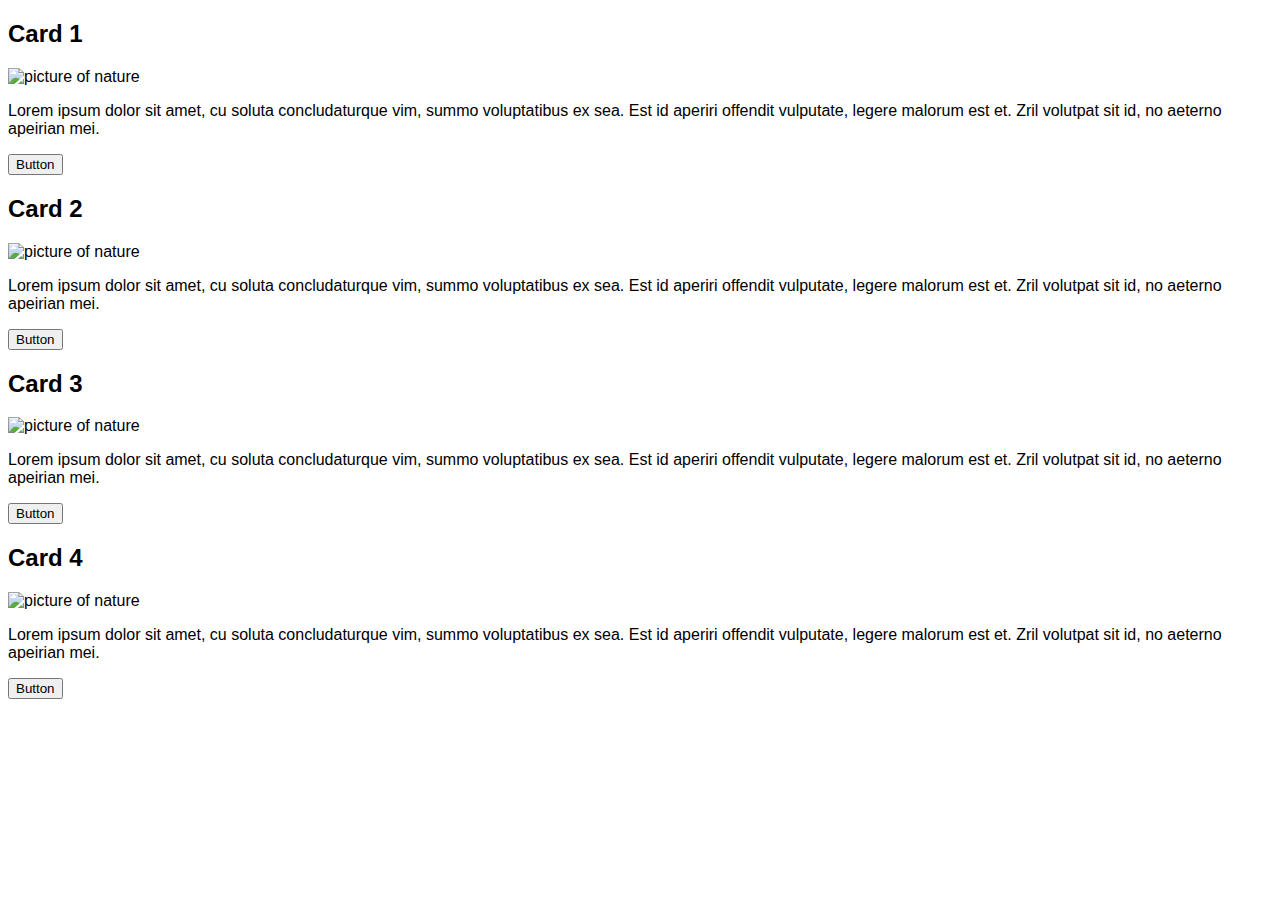
==== lab01/exercise02/index.html @ 4959d06f "my first commit" ====
<!DOCTYPE html>
<html lang="en" >
<head>
    <meta charset="UTF-8">
    <title>Flexbox Exercise</title>
    <link rel="stylesheet" href="style.css">
    <!-- <meta name="viewport" content="width=device-width, initial-scale=1.0"> -->
</head>
<body>
    <main>
        <section>
            <h2>Card 1</h2>
            <img src="https://picsum.photos/id/10/360/260" alt="picture of nature" />
            <p>Lorem ipsum dolor sit amet, cu soluta concludaturque vim, summo voluptatibus ex sea. Est id aperiri offendit vulputate, legere malorum est et. Zril volutpat sit id, no aeterno apeirian mei.</p>
            <button>Button</button>
        </section>
        
        <section>
            <h2>Card 2</h2>
            <img src="https://picsum.photos/id/11/360/260" alt="picture of nature" />
            <p>Lorem ipsum dolor sit amet, cu soluta concludaturque vim, summo voluptatibus ex sea. Est id aperiri offendit vulputate, legere malorum est et. Zril volutpat sit id, no aeterno apeirian mei.</p>
            <button>Button</button>
        </section>
        
        <section>
            <h2>Card 3</h2>
            <img src="https://picsum.photos/id/12/360/260" alt="picture of nature" />
            <p>Lorem ipsum dolor sit amet, cu soluta concludaturque vim, summo voluptatibus ex sea. Est id aperiri offendit vulputate, legere malorum est et. Zril volutpat sit id, no aeterno apeirian mei.</p>
            <button>Button</button>
        </section>
        
        <section>
            <h2>Card 4</h2>
            <img src="https://picsum.photos/id/13/360/260" alt="picture of nature" />
            <p>Lorem ipsum dolor sit amet, cu soluta concludaturque vim, summo voluptatibus ex sea. Est id aperiri offendit vulputate, legere malorum est et. Zril volutpat sit id, no aeterno apeirian mei.</p>
            <button>Button</button>
        </section>
    </main>
  
</body>
</html>
---- lab01/exercise02/style.css ----
body * {
    box-sizing: border-box;
}

body {
    font-family: Arial, Helvetica, sans-serif;
}

/*
Add some style blocks below this line to style the cards.
Feel free to borrow from Exercise 1.
*/


/* Tablet Media Query */
@media only screen and (max-width: 1000px) {

}

/* Mobile Phone Media Query */
@media only screen and (max-width: 600px) {

    
}
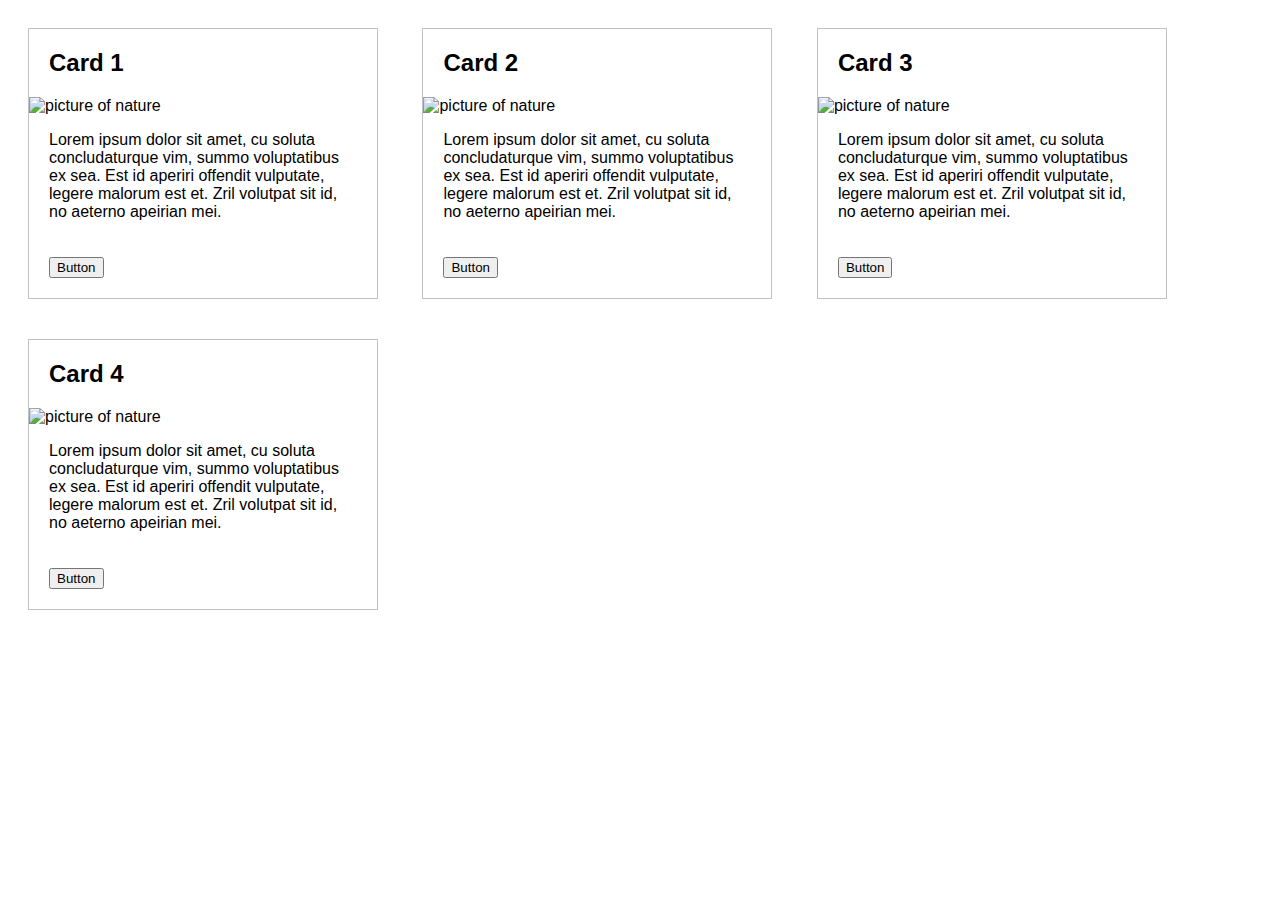
==== commit b8e2507d: "committing all my files" ====
--- a/lab01/exercise02/index.html
+++ b/lab01/exercise02/index.html
@@ -4,37 +4,39 @@
     <meta charset="UTF-8">
     <title>Flexbox Exercise</title>
     <link rel="stylesheet" href="style.css">
-    <!-- <meta name="viewport" content="width=device-width, initial-scale=1.0"> -->
+    <meta name="viewport" content="width=device-width, initial-scale=1.0">
 </head>
 <body>
     <main>
-        <section>
-            <h2>Card 1</h2>
-            <img src="https://picsum.photos/id/10/360/260" alt="picture of nature" />
-            <p>Lorem ipsum dolor sit amet, cu soluta concludaturque vim, summo voluptatibus ex sea. Est id aperiri offendit vulputate, legere malorum est et. Zril volutpat sit id, no aeterno apeirian mei.</p>
-            <button>Button</button>
-        </section>
-        
-        <section>
-            <h2>Card 2</h2>
-            <img src="https://picsum.photos/id/11/360/260" alt="picture of nature" />
-            <p>Lorem ipsum dolor sit amet, cu soluta concludaturque vim, summo voluptatibus ex sea. Est id aperiri offendit vulputate, legere malorum est et. Zril volutpat sit id, no aeterno apeirian mei.</p>
-            <button>Button</button>
-        </section>
-        
-        <section>
-            <h2>Card 3</h2>
-            <img src="https://picsum.photos/id/12/360/260" alt="picture of nature" />
-            <p>Lorem ipsum dolor sit amet, cu soluta concludaturque vim, summo voluptatibus ex sea. Est id aperiri offendit vulputate, legere malorum est et. Zril volutpat sit id, no aeterno apeirian mei.</p>
-            <button>Button</button>
-        </section>
-        
-        <section>
-            <h2>Card 4</h2>
-            <img src="https://picsum.photos/id/13/360/260" alt="picture of nature" />
-            <p>Lorem ipsum dolor sit amet, cu soluta concludaturque vim, summo voluptatibus ex sea. Est id aperiri offendit vulputate, legere malorum est et. Zril volutpat sit id, no aeterno apeirian mei.</p>
-            <button>Button</button>
-        </section>
+        <div class="container">
+            <section>
+                <h2>Card 1</h2>
+                <img src="https://picsum.photos/id/10/360/260" alt="picture of nature" />
+                <p>Lorem ipsum dolor sit amet, cu soluta concludaturque vim, summo voluptatibus ex sea. Est id aperiri offendit vulputate, legere malorum est et. Zril volutpat sit id, no aeterno apeirian mei.</p>
+                <button>Button</button>
+            </section>
+            
+            <section>
+                <h2>Card 2</h2>
+                <img src="https://picsum.photos/id/11/360/260" alt="picture of nature" />
+                <p>Lorem ipsum dolor sit amet, cu soluta concludaturque vim, summo voluptatibus ex sea. Est id aperiri offendit vulputate, legere malorum est et. Zril volutpat sit id, no aeterno apeirian mei.</p>
+                <button>Button</button>
+            </section>
+            
+            <section>
+                <h2>Card 3</h2>
+                <img src="https://picsum.photos/id/12/360/260" alt="picture of nature" />
+                <p>Lorem ipsum dolor sit amet, cu soluta concludaturque vim, summo voluptatibus ex sea. Est id aperiri offendit vulputate, legere malorum est et. Zril volutpat sit id, no aeterno apeirian mei.</p>
+                <button>Button</button>
+            </section>
+            
+            <section>
+                <h2>Card 4</h2>
+                <img src="https://picsum.photos/id/13/360/260" alt="picture of nature" />
+                <p>Lorem ipsum dolor sit amet, cu soluta concludaturque vim, summo voluptatibus ex sea. Est id aperiri offendit vulputate, legere malorum est et. Zril volutpat sit id, no aeterno apeirian mei.</p>
+                <button>Button</button>
+            </section>
+        </div>
     </main>
   
 </body>
--- a/lab01/exercise02/style.css
+++ b/lab01/exercise02/style.css
@@ -11,14 +11,45 @@
 Feel free to borrow from Exercise 1.
 */
 
+section {
+    border-width: 1px;
+    border-color: rgb(194, 194, 194);
+    border-style: solid;
+    width: 350px;
+    margin: 20px;
+    display: inline-block
+}
+
+p {
+    padding-left: 20px;
+    padding-right: 20px;
+}
+
+h2 {
+    margin: 20px
+}
+
+button {
+    margin: 20px;
+}
+
+img {
+    max-width: 100%;
+    height: auto;
+}
+
 
 /* Tablet Media Query */
 @media only screen and (max-width: 1000px) {
-
+    section {
+        flex-flow: row wrap;
+    }
 }
 
 /* Mobile Phone Media Query */
 @media only screen and (max-width: 600px) {
-
+    section {
+        flex-flow: row wrap;
+    }
     
 }